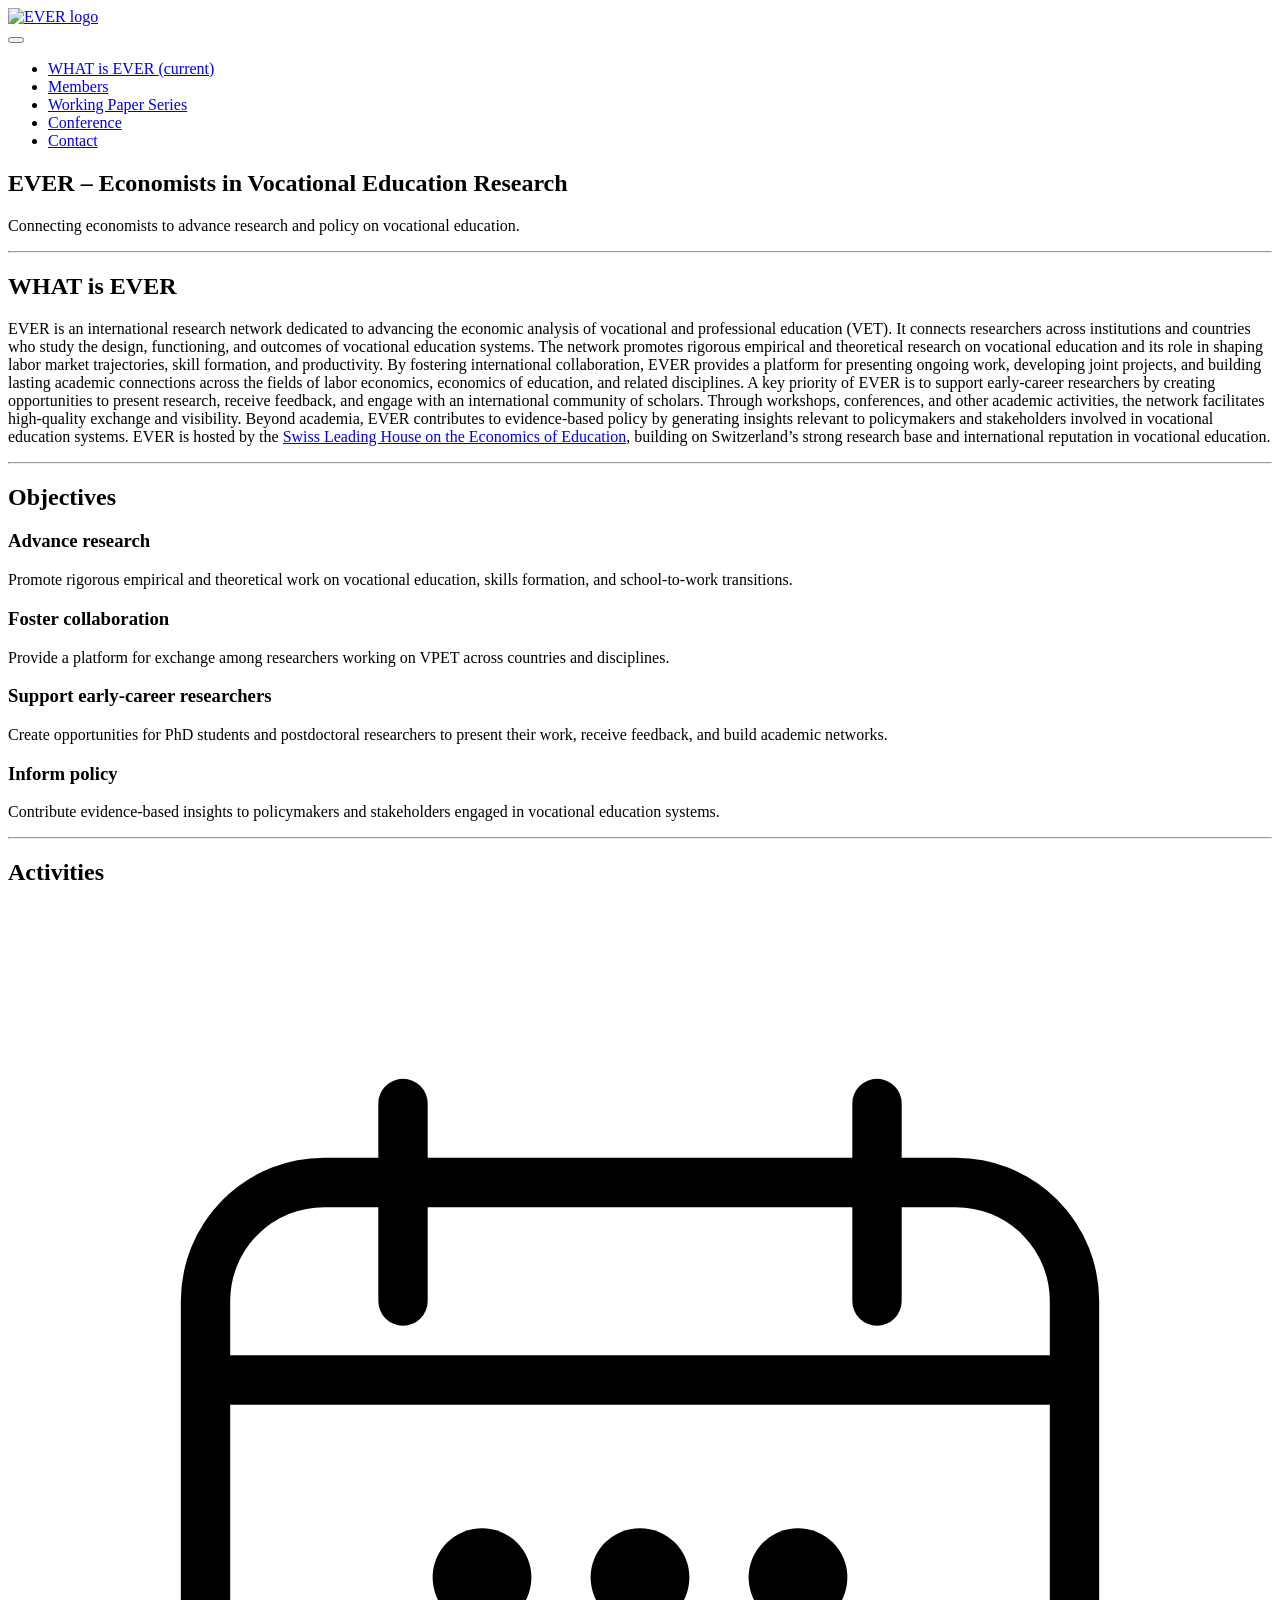
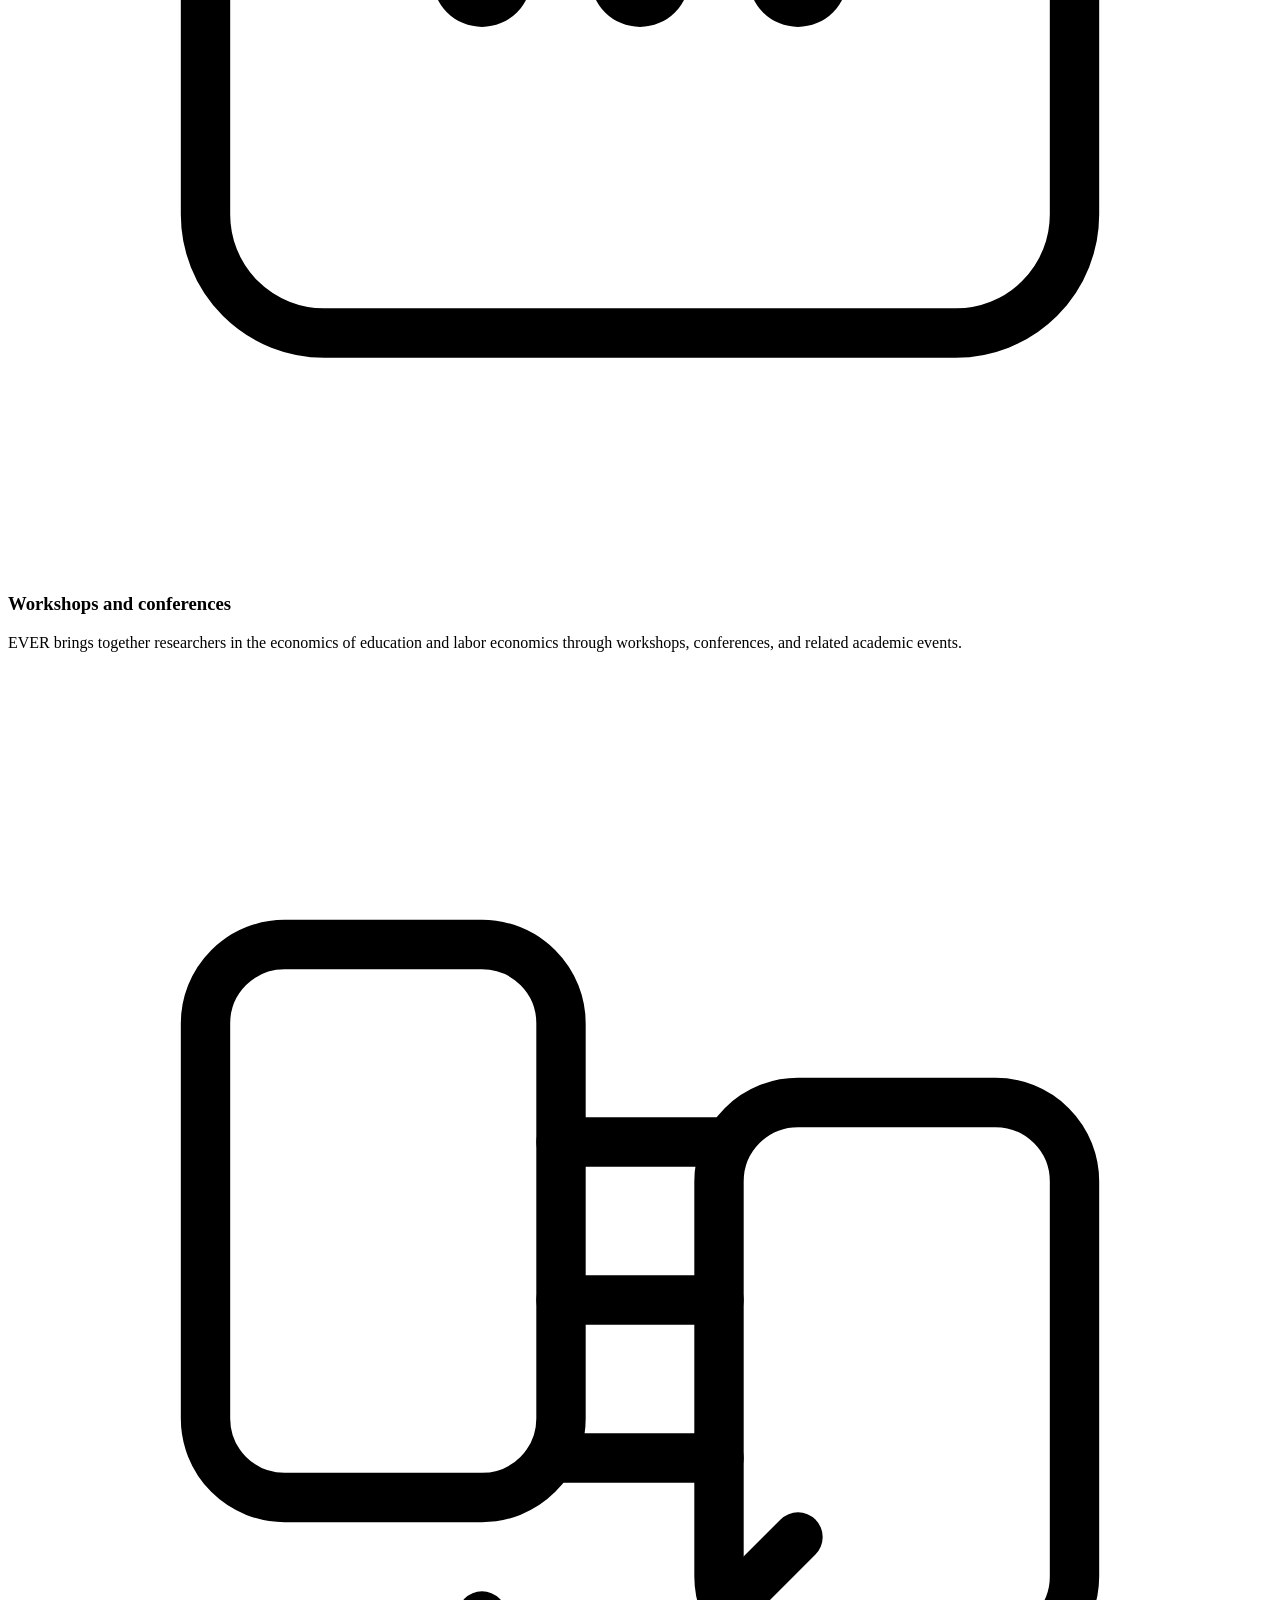
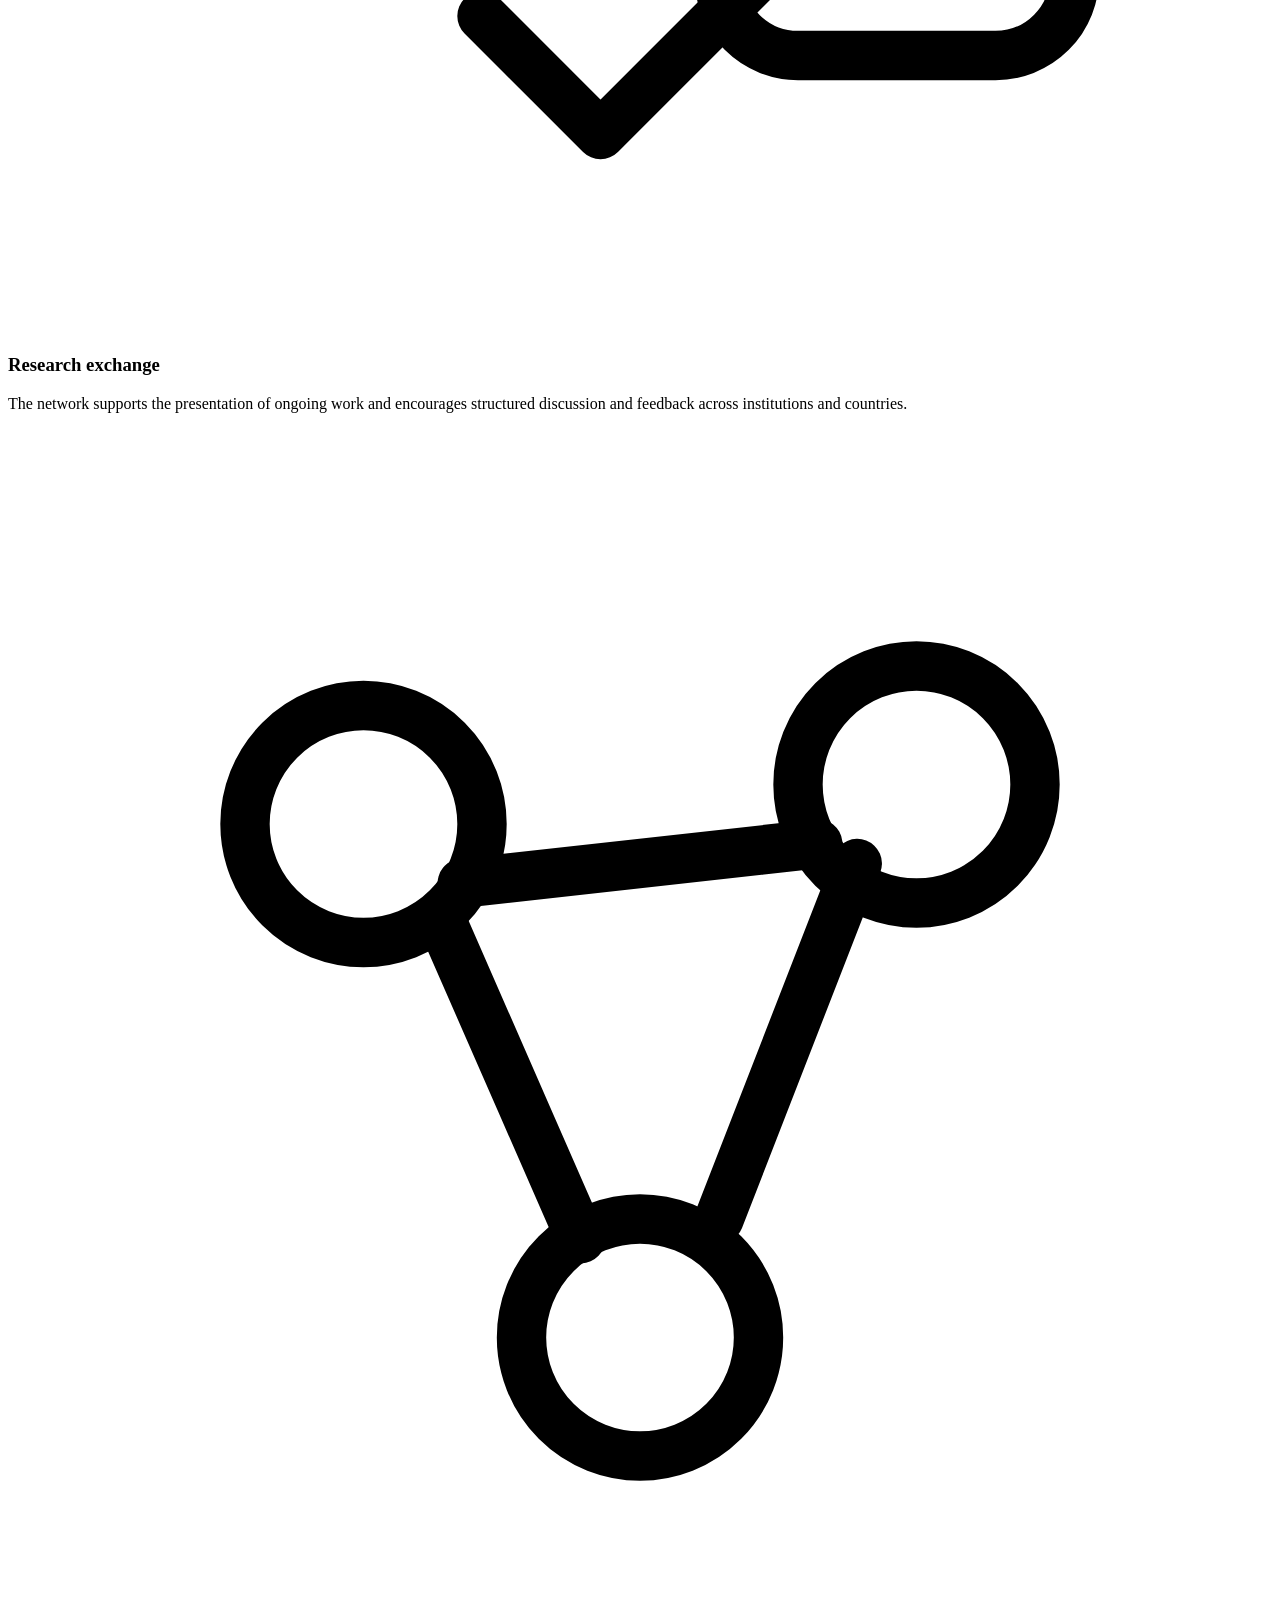
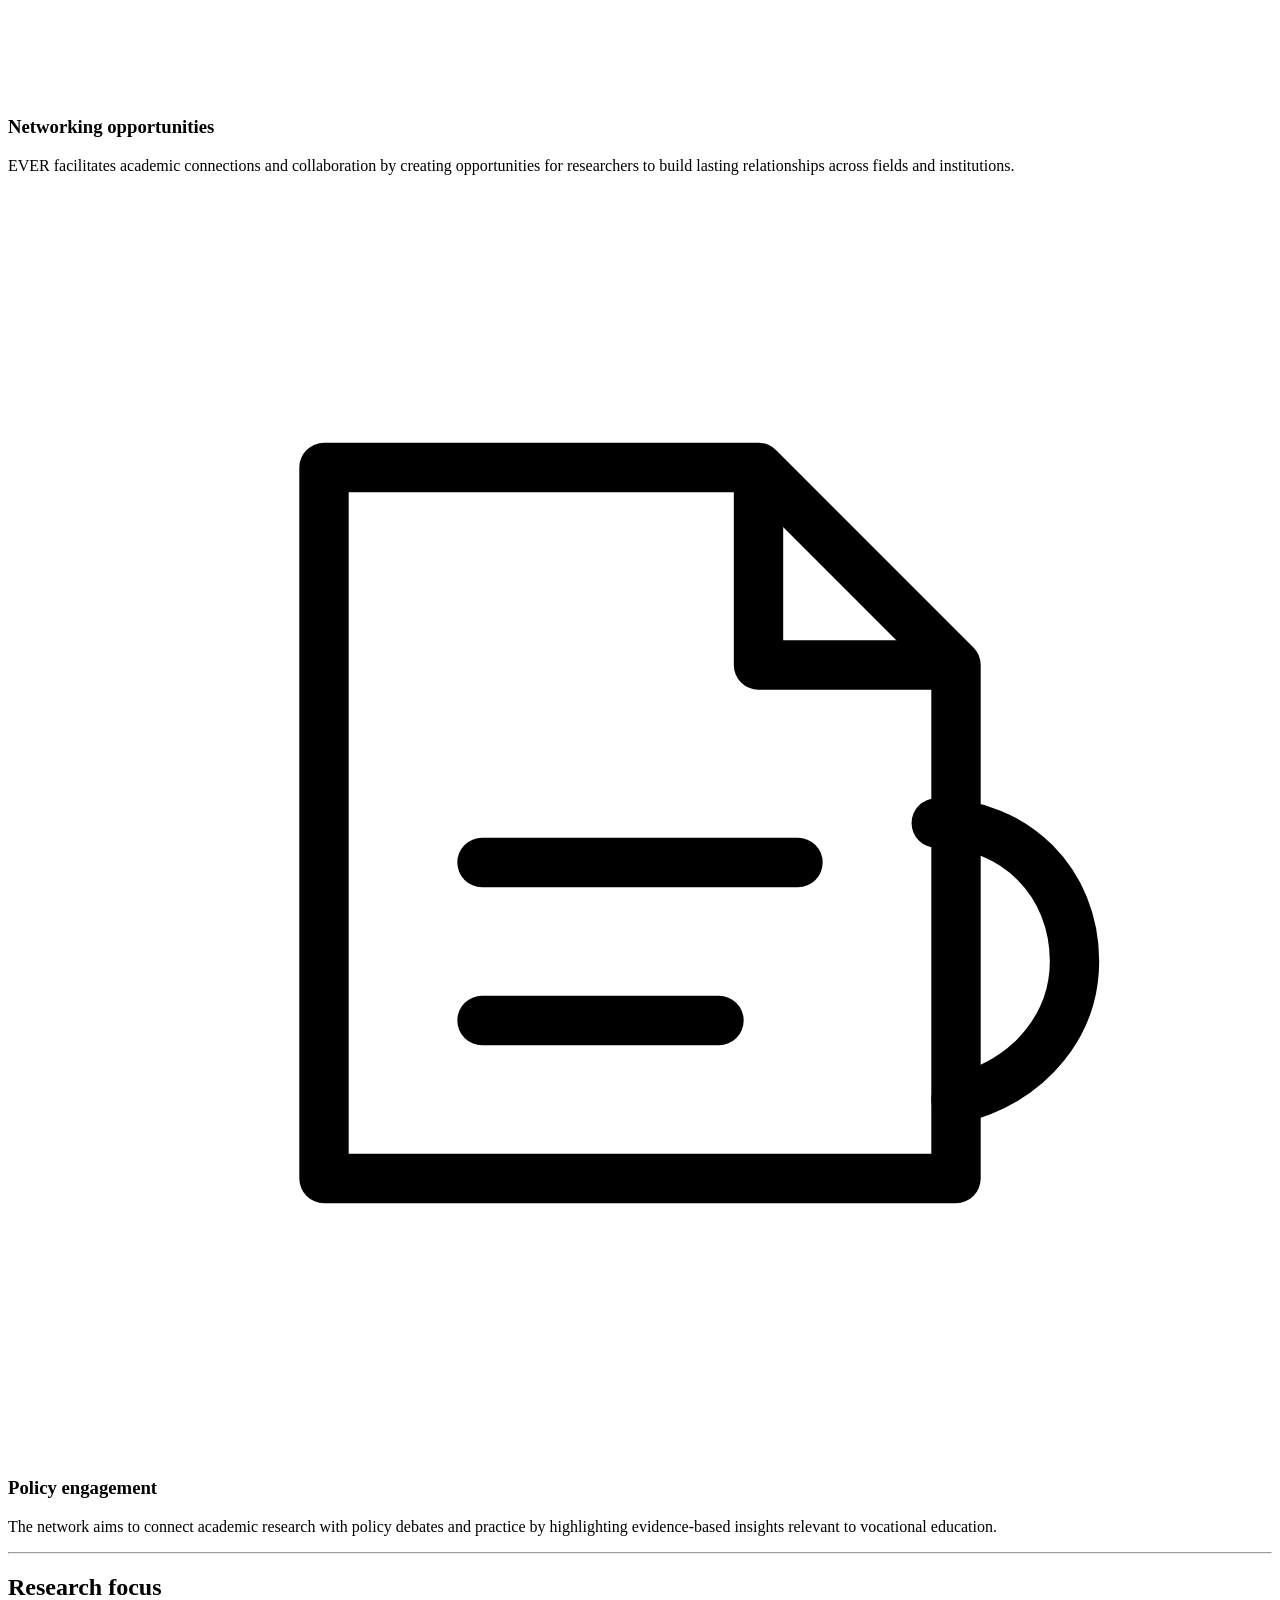
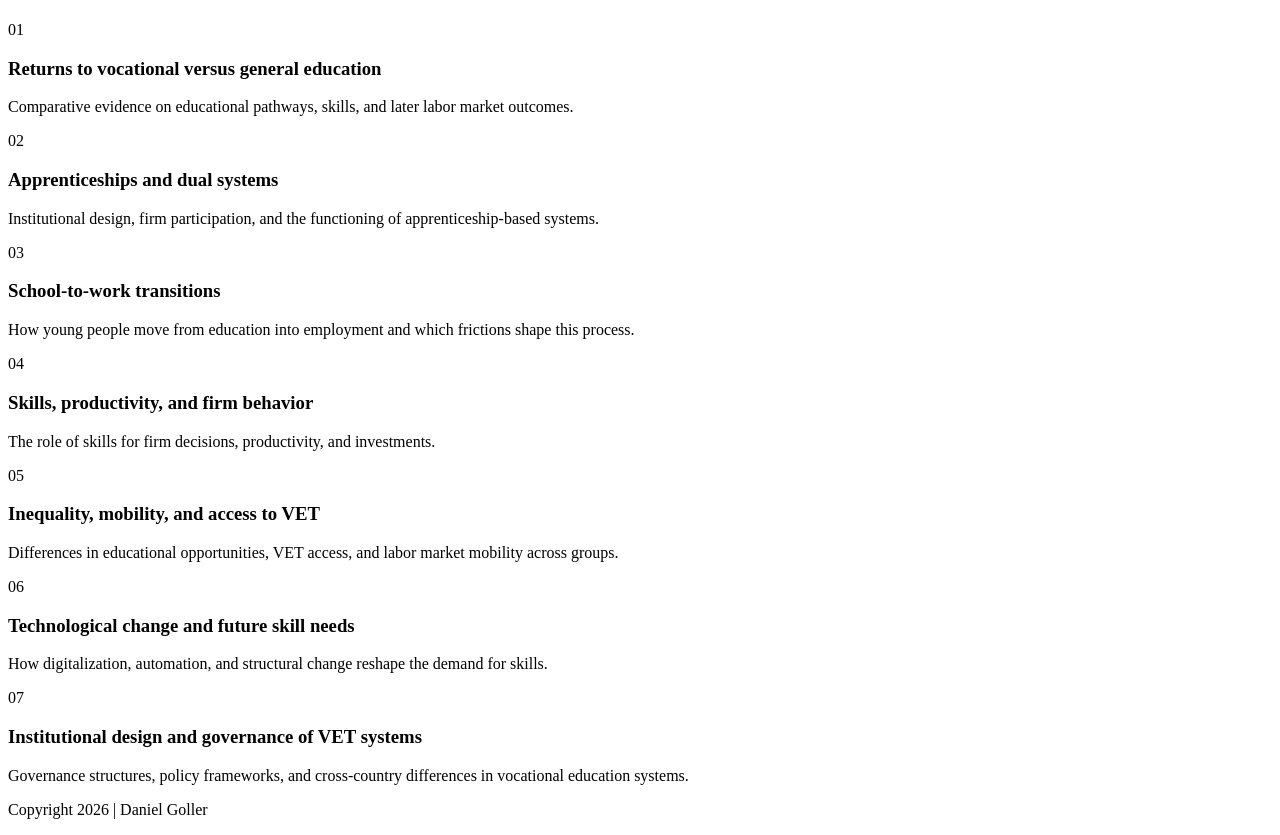
==== index.html @ 140f84fc "Update index.html" ====
<!DOCTYPE html>
<html lang="en">
<head>
  <meta charset="UTF-8">
  <meta name="viewport" content="width=device-width, initial-scale=1.0">
  <meta http-equiv="X-UA-Compatible" content="ie=edge">

  <title>EVER - Economists in Vocational Education Research</title>

  <link href="https://fonts.googleapis.com/css?family=Open+Sans:300,400" rel="stylesheet" />
  <link href="https://fonts.googleapis.com/css2?family=DM+Sans:wght@400&family=Sora:wght@600&display=swap" rel="stylesheet">

  <link href="css/bootstrap.min.css" rel="stylesheet" />
  <link href="fontawesome/css/all.min.css" rel="stylesheet" />
  <link href="css/fonts.css" rel="stylesheet" />
  <!-- Google tag (gtag.js) -->

    <script async src="https://www.googletagmanager.com/gtag/js?id=G-6NKSEMN4CJ"></script>
    
    <script>
    
      window.dataLayer = window.dataLayer || [];
    
      function gtag(){dataLayer.push(arguments);}
    
      gtag('js', new Date());
    
    
    
      gtag('config', 'G-6NKSEMN4CJ');
    
    </script>

</head>

<body>
  <div class="tm-container">
    <div>
      <div class="tm-row pt-4">
        <div class="tm-col-left">
         <div class="tm-site-header">
  <a href="index.html" aria-label="EVER homepage">
    <img src="img/ever_logo.svg" alt="EVER logo" class="tm-logo-img">
  </a>
</div>
        </div>

        <div class="tm-col-right">
          <nav class="navbar navbar-expand-lg" id="tm-main-nav">
            <button class="navbar-toggler toggler-example mr-0 ml-auto" type="button"
              data-toggle="collapse" data-target="#navbar-nav" aria-controls="navbar-nav"
              aria-expanded="false" aria-label="Toggle navigation">
              <span><i class="fas fa-bars"></i></span>
            </button>

            <div class="collapse navbar-collapse tm-nav" id="navbar-nav">
              <ul class="navbar-nav text-uppercase">
                <li class="nav-item active">
                  <a class="nav-link tm-nav-link nav-mixedcase" href="#">
                    WHAT is EVER <span class="sr-only">(current)</span>
                  </a>
                </li>

                <li class="nav-item">
                  <a class="nav-link tm-nav-link" href="member.html">Members</a>
                </li>

                <li class="nav-item">
                  <a class="nav-link tm-nav-link" href="research.html">Working Paper Series</a>
                </li>

                <li class="nav-item">
                  <a class="nav-link tm-nav-link" href="conference.html">Conference</a>
                </li>

                <li class="nav-item">
                  <a class="nav-link tm-nav-link" href="contact.html">Contact</a>
                </li>
              </ul>
            </div>
          </nav>
        </div>
      </div>

      <div class="tm-row">
        <div class="tm-col-left"></div>

        <main class="tm-col-right">
          <section class="tm-content">
            <h2 class="mb-5 tm-content-title">EVER – Economists in Vocational Education Research</h2>

            <p class="mb-5">
              Connecting economists to advance research and policy on vocational education.
            </p>

            <hr class="mb-5">

            <h1 class="mb-5 tm-content-title">WHAT is EVER</h1>

            <p class="mb-5">
              EVER is an international research network dedicated to advancing the economic analysis of vocational and professional education (VET). It connects researchers across institutions and countries who study the design, functioning, and outcomes of vocational education systems. The network promotes rigorous empirical and theoretical research on vocational education and its role in shaping labor market trajectories, skill formation, and productivity. By fostering international collaboration, EVER provides a platform for presenting ongoing work, developing joint projects, and building lasting academic connections across the fields of labor economics, economics of education, and related disciplines. A key priority of EVER is to support early-career researchers by creating opportunities to present research, receive feedback, and engage with an international community of scholars. Through workshops, conferences, and other academic activities, the network facilitates high-quality exchange and visibility. Beyond academia, EVER contributes to evidence-based policy by generating insights relevant to policymakers and stakeholders involved in vocational education systems. EVER is hosted by the <a href="https://www.educationeconomics.uzh.ch/de.html" target="_blank" rel="noopener noreferrer"> Swiss Leading House on the Economics of Education</a>, building on Switzerland’s strong research base and international reputation in vocational education.
            </p>

            <hr class="mb-5">

            <h1 class="mb-5 tm-content-title">Objectives</h1>

            <div class="objectives-grid mb-5">
              <div class="objective-card" tabindex="0">
                <div class="objective-card-inner">
                  <div class="objective-card-front">
                    <h3>Advance research</h3>
                  </div>
                  <div class="objective-card-back">
                    <p>Promote rigorous empirical and theoretical work on vocational education, skills formation, and school-to-work transitions.</p>
                  </div>
                </div>
              </div>

              <div class="objective-card" tabindex="0">
                <div class="objective-card-inner">
                  <div class="objective-card-front">
                    <h3>Foster collaboration</h3>
                  </div>
                  <div class="objective-card-back">
                    <p>Provide a platform for exchange among researchers working on VPET across countries and disciplines.</p>
                  </div>
                </div>
              </div>

              <div class="objective-card" tabindex="0">
                <div class="objective-card-inner">
                  <div class="objective-card-front">
                    <h3>Support early-career researchers</h3>
                  </div>
                  <div class="objective-card-back">
                    <p>Create opportunities for PhD students and postdoctoral researchers to present their work, receive feedback, and build academic networks.</p>
                  </div>
                </div>
              </div>

              <div class="objective-card" tabindex="0">
                <div class="objective-card-inner">
                  <div class="objective-card-front">
                    <h3>Inform policy</h3>
                  </div>
                  <div class="objective-card-back">
                    <p>Contribute evidence-based insights to policymakers and stakeholders engaged in vocational education systems.</p>
                  </div>
                </div>
              </div>
            </div>

            <hr class="mb-5">

            <h1 class="mb-5 tm-content-title">Activities</h1>

            <div class="activities-list mb-5">
              <div class="activity-item">
                <div class="activity-icon" aria-hidden="true">
                  <svg viewBox="0 0 64 64" class="activity-svg" xmlns="http://www.w3.org/2000/svg">
                    <rect x="10" y="14" width="44" height="38" rx="6" fill="none" stroke="currentColor" stroke-width="2.5"/>
                    <line x1="10" y1="24" x2="54" y2="24" stroke="currentColor" stroke-width="2.5"/>
                    <line x1="20" y1="10" x2="20" y2="20" stroke="currentColor" stroke-width="2.5" stroke-linecap="round"/>
                    <line x1="44" y1="10" x2="44" y2="20" stroke="currentColor" stroke-width="2.5" stroke-linecap="round"/>
                    <circle cx="24" cy="34" r="2.5" fill="currentColor"/>
                    <circle cx="32" cy="34" r="2.5" fill="currentColor"/>
                    <circle cx="40" cy="34" r="2.5" fill="currentColor"/>
                  </svg>
                </div>

                <div class="activity-text">
                  <h3 class="activity-title">Workshops and conferences</h3>
                  <p class="activity-description">
                    EVER brings together researchers in the economics of education and labor economics through workshops, conferences, and related academic events.
                  </p>
                </div>
              </div>

              <div class="activity-item">
                <div class="activity-icon" aria-hidden="true">
                  <svg viewBox="0 0 64 64" class="activity-svg" xmlns="http://www.w3.org/2000/svg">
                    <rect x="10" y="14" width="18" height="28" rx="4" fill="none" stroke="currentColor" stroke-width="2.5"/>
                    <rect x="36" y="22" width="18" height="28" rx="4" fill="none" stroke="currentColor" stroke-width="2.5"/>
                    <path d="M28 24h8M28 32h8M28 40h8" stroke="currentColor" stroke-width="2.5" stroke-linecap="round"/>
                    <path d="M24 48l6 6 10-10" fill="none" stroke="currentColor" stroke-width="2.5" stroke-linecap="round" stroke-linejoin="round"/>
                  </svg>
                </div>

                <div class="activity-text">
                  <h3 class="activity-title">Research exchange</h3>
                  <p class="activity-description">
                    The network supports the presentation of ongoing work and encourages structured discussion and feedback across institutions and countries.
                  </p>
                </div>
              </div>

              <div class="activity-item">
                <div class="activity-icon" aria-hidden="true">
                  <svg viewBox="0 0 64 64" class="activity-svg" xmlns="http://www.w3.org/2000/svg">
                    <circle cx="18" cy="20" r="6" fill="none" stroke="currentColor" stroke-width="2.5"/>
                    <circle cx="46" cy="18" r="6" fill="none" stroke="currentColor" stroke-width="2.5"/>
                    <circle cx="32" cy="46" r="6" fill="none" stroke="currentColor" stroke-width="2.5"/>
                    <path d="M23 23l18-2M22 25l7 16M43 22l-7 18" fill="none" stroke="currentColor" stroke-width="2.5" stroke-linecap="round"/>
                  </svg>
                </div>

                <div class="activity-text">
                  <h3 class="activity-title">Networking opportunities</h3>
                  <p class="activity-description">
                    EVER facilitates academic connections and collaboration by creating opportunities for researchers to build lasting relationships across fields and institutions.
                  </p>
                </div>
              </div>

              <div class="activity-item">
                <div class="activity-icon" aria-hidden="true">
                  <svg viewBox="0 0 64 64" class="activity-svg" xmlns="http://www.w3.org/2000/svg">
                    <path d="M16 14h22l10 10v26H16z" fill="none" stroke="currentColor" stroke-width="2.5" stroke-linejoin="round"/>
                    <path d="M38 14v10h10" fill="none" stroke="currentColor" stroke-width="2.5" stroke-linejoin="round"/>
                    <line x1="24" y1="34" x2="40" y2="34" stroke="currentColor" stroke-width="2.5" stroke-linecap="round"/>
                    <line x1="24" y1="42" x2="36" y2="42" stroke="currentColor" stroke-width="2.5" stroke-linecap="round"/>
                    <path d="M48 46c4-1 6-4 6-7 0-4-3-7-7-7" fill="none" stroke="currentColor" stroke-width="2.5" stroke-linecap="round"/>
                  </svg>
                </div>

                <div class="activity-text">
                  <h3 class="activity-title">Policy engagement</h3>
                  <p class="activity-description">
                    The network aims to connect academic research with policy debates and practice by highlighting evidence-based insights relevant to vocational education.
                  </p>
                </div>
              </div>
            </div>

            <hr class="mb-5">

            <h1 class="mb-5 tm-content-title">Research focus</h1>

            <div class="research-focus-grid mb-5">
              <div class="research-focus-card">
                <div class="research-focus-number">01</div>
                <h3 class="research-focus-title">Returns to vocational versus general education</h3>
                <p class="research-focus-text">Comparative evidence on educational pathways, skills, and later labor market outcomes.</p>
              </div>

              <div class="research-focus-card">
                <div class="research-focus-number">02</div>
                <h3 class="research-focus-title">Apprenticeships and dual systems</h3>
                <p class="research-focus-text">Institutional design, firm participation, and the functioning of apprenticeship-based systems.</p>
              </div>

              <div class="research-focus-card">
                <div class="research-focus-number">03</div>
                <h3 class="research-focus-title">School-to-work transitions</h3>
                <p class="research-focus-text">How young people move from education into employment and which frictions shape this process.</p>
              </div>

              <div class="research-focus-card">
                <div class="research-focus-number">04</div>
                <h3 class="research-focus-title">Skills, productivity, and firm behavior</h3>
                <p class="research-focus-text">The role of skills for firm decisions, productivity, and investments.</p>
              </div>

              <div class="research-focus-card">
                <div class="research-focus-number">05</div>
                <h3 class="research-focus-title">Inequality, mobility, and access to VET</h3>
                <p class="research-focus-text">Differences in educational opportunities, VET access, and labor market mobility across groups.</p>
              </div>

              <div class="research-focus-card">
                <div class="research-focus-number">06</div>
                <h3 class="research-focus-title">Technological change and future skill needs</h3>
                <p class="research-focus-text">How digitalization, automation, and structural change reshape the demand for skills.</p>
              </div>

              <div class="research-focus-card">
                <div class="research-focus-number">07</div>
                <h3 class="research-focus-title">Institutional design and governance of VET systems</h3>
                <p class="research-focus-text">Governance structures, policy frameworks, and cross-country differences in vocational education systems.</p>
              </div>
            </div>
          </section>
        </main>
      </div>
    </div>

    <div class="tm-row">
      <div class="tm-col-left text-center"></div>

      <div class="tm-col-right tm-col-footer">
        <footer class="tm-site-footer text-right">
          <p class="mb-0">Copyright 2026 | Daniel Goller</p>
        </footer>
      </div>
    </div>

    <!-- Diagonal background design -->
    <div class="tm-bg">
      <div class="tm-bg-left"></div>
      <div class="tm-bg-right"></div>
    </div>
  </div>

  <script src="js/jquery-3.4.1.min.js"></script>
  <script src="js/bootstrap.min.js"></script>
  <script src="js/jquery.backstretch.min.js"></script>
  <script src="js/bgscript.js"></script>
</body>
</html>
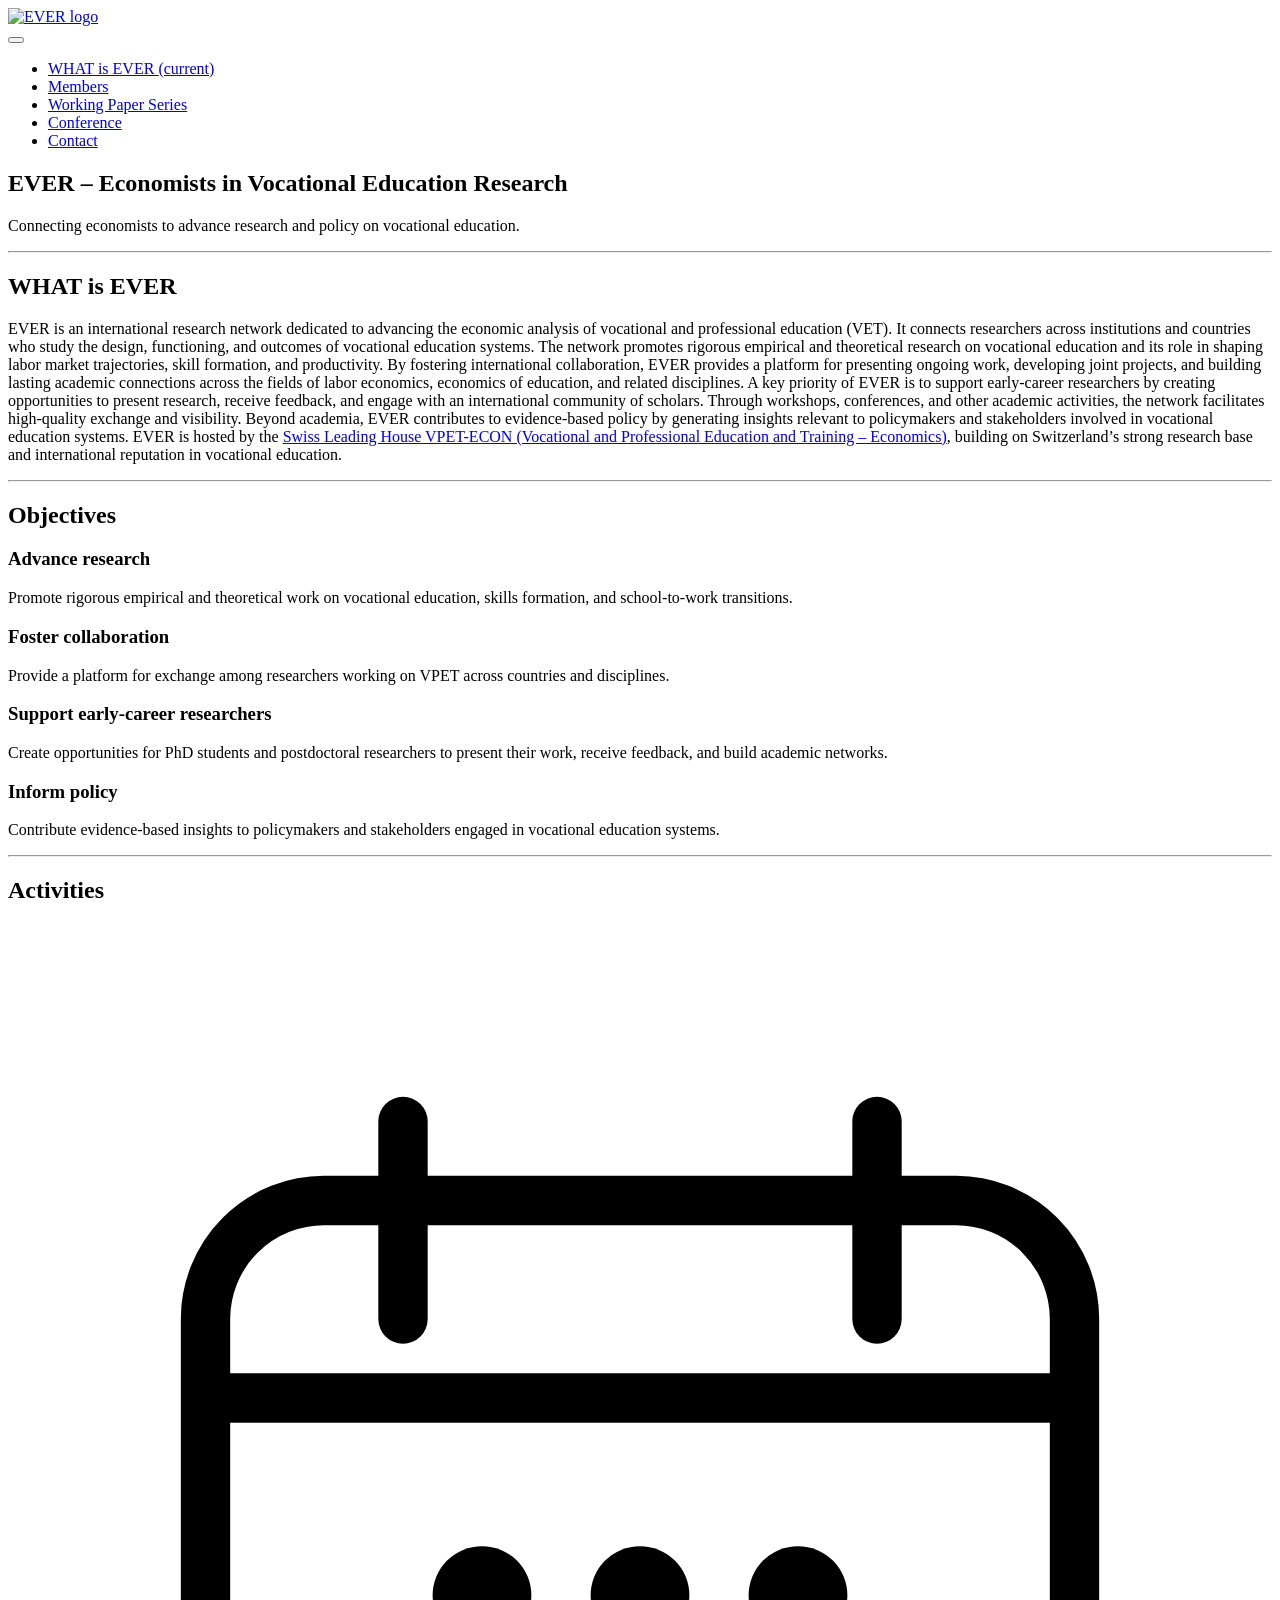
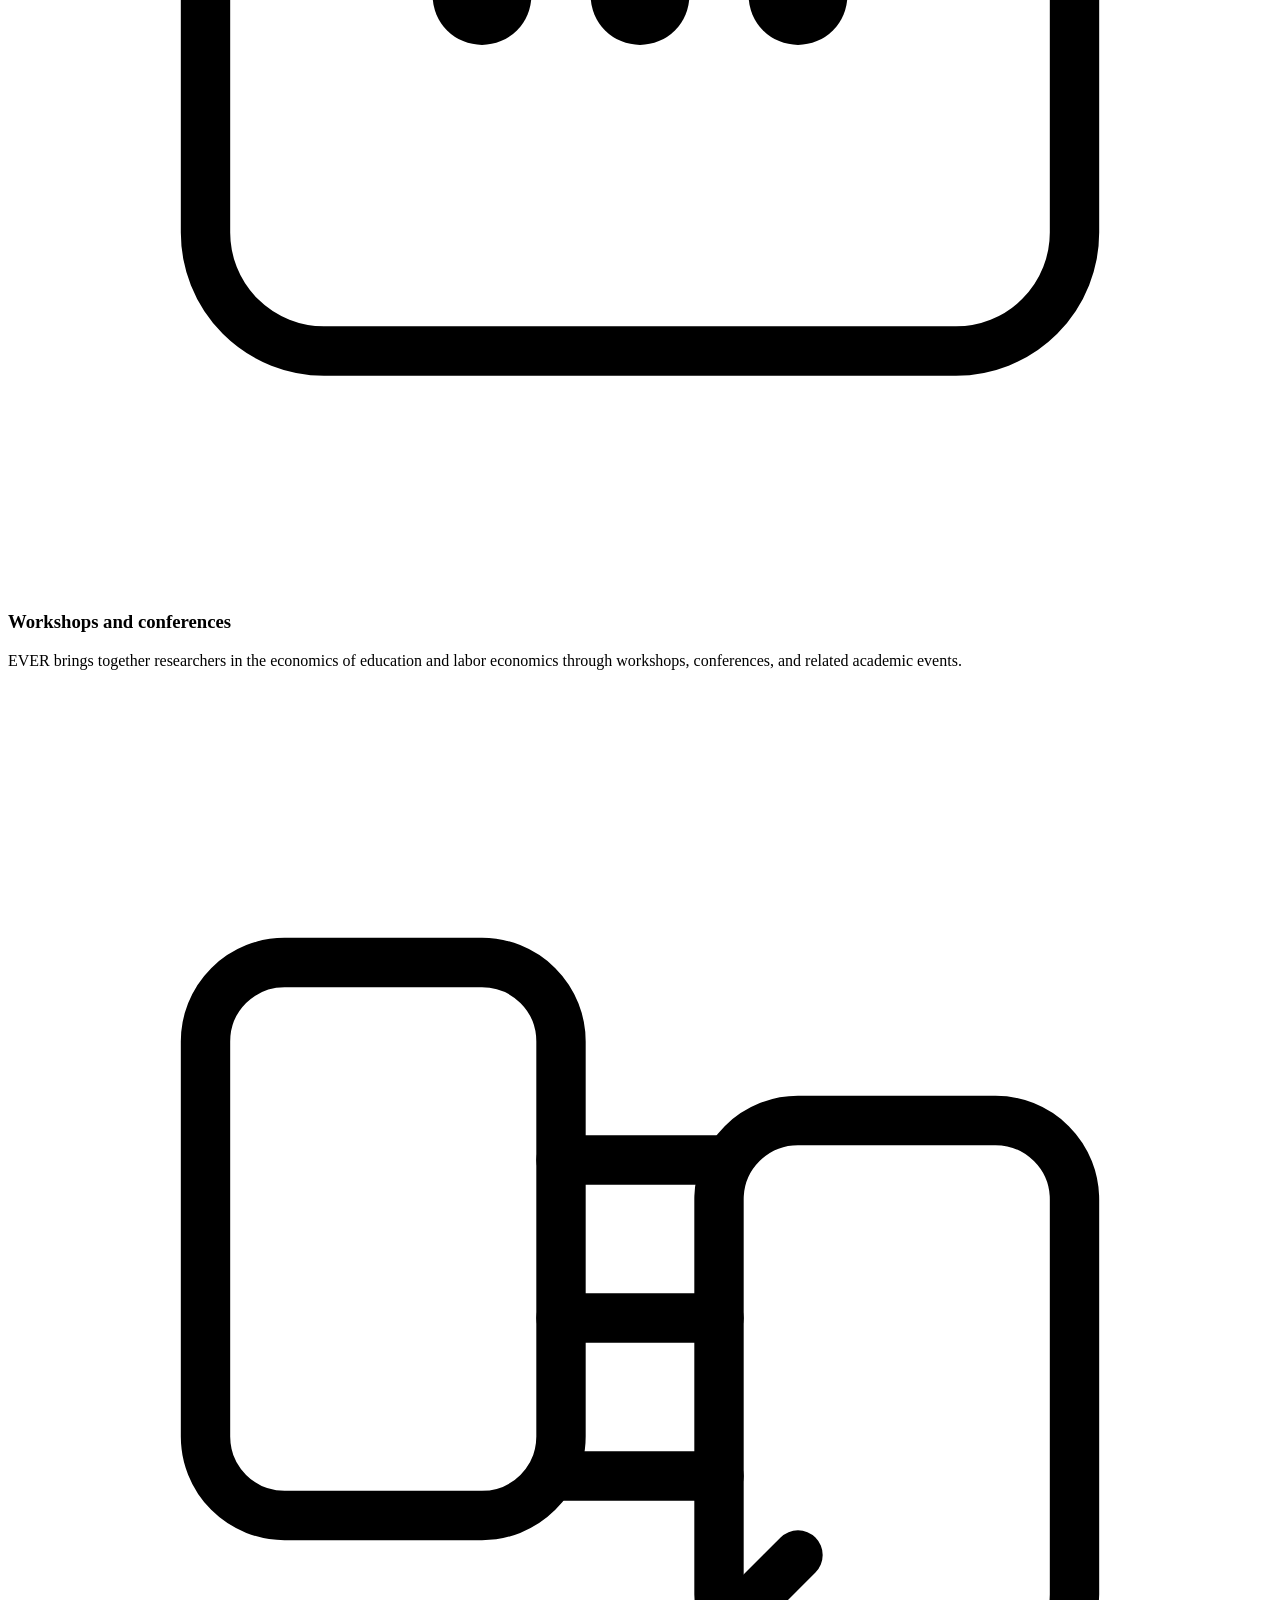
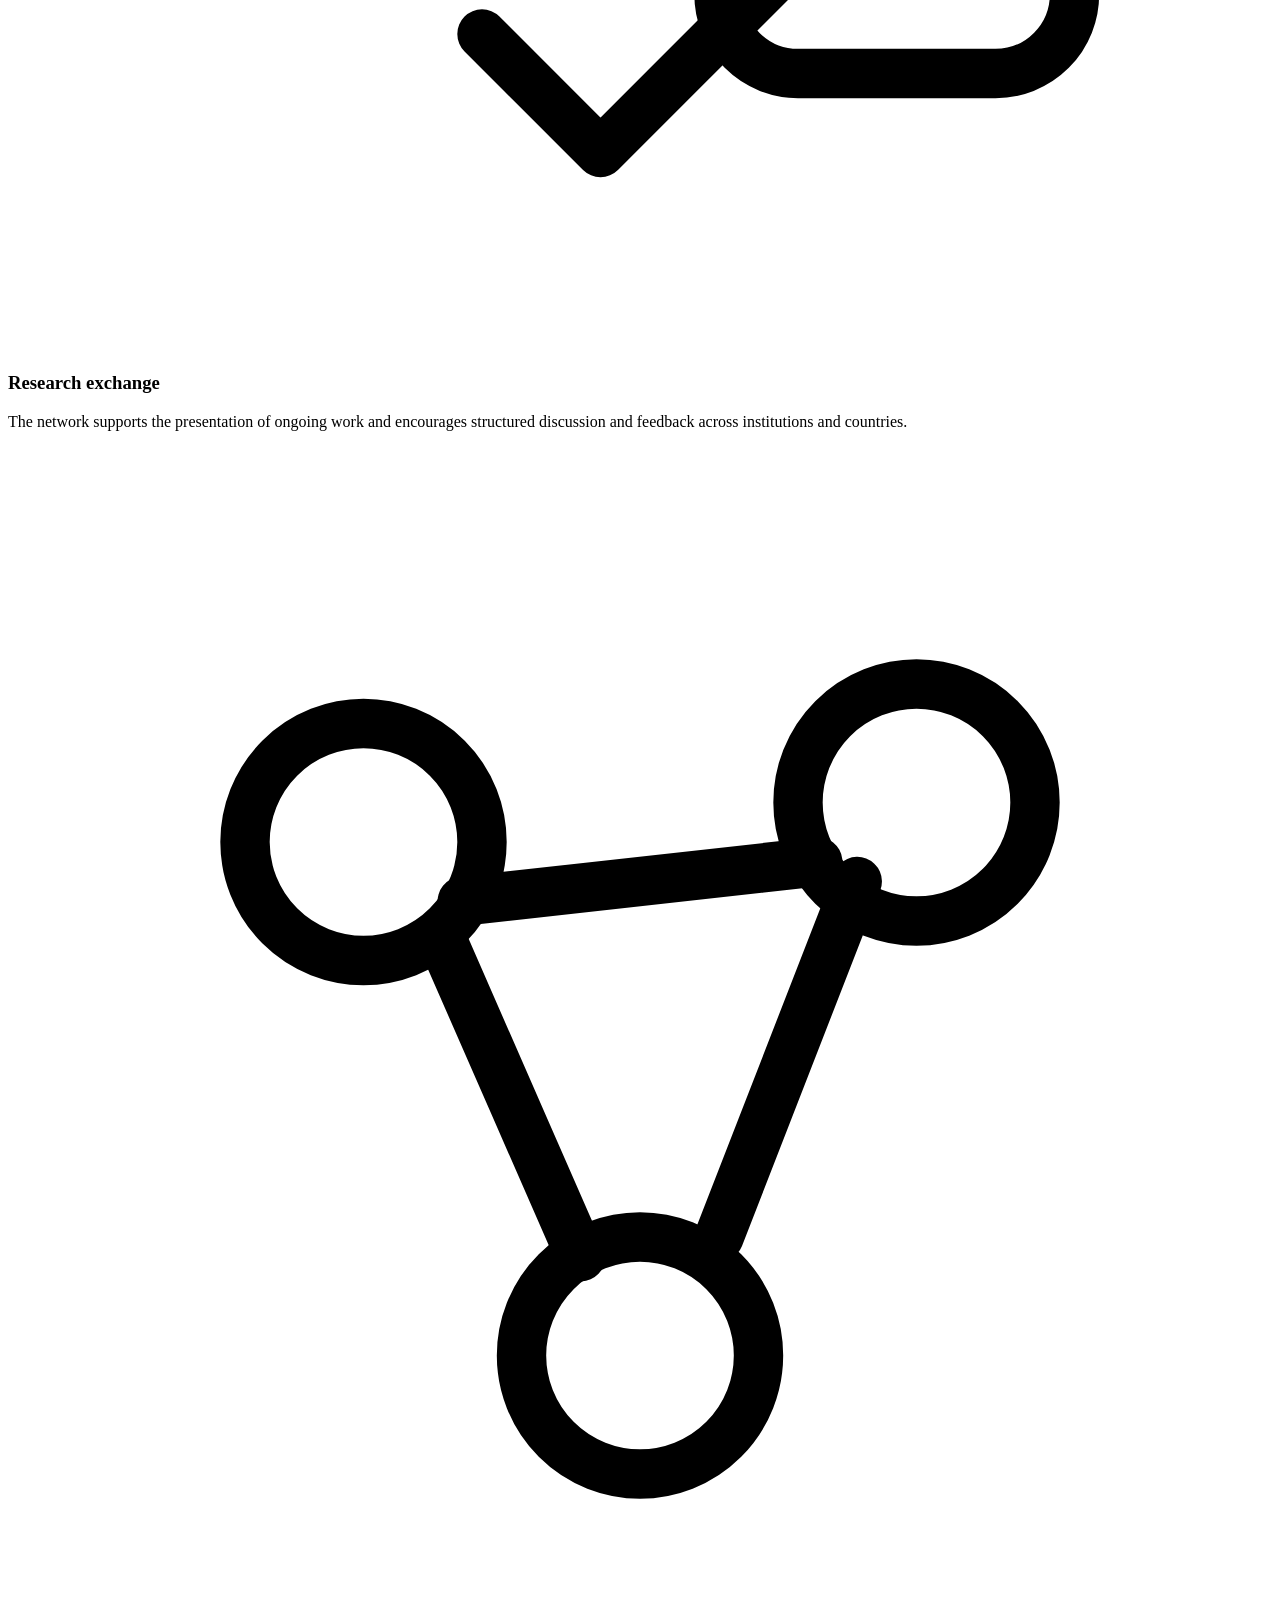
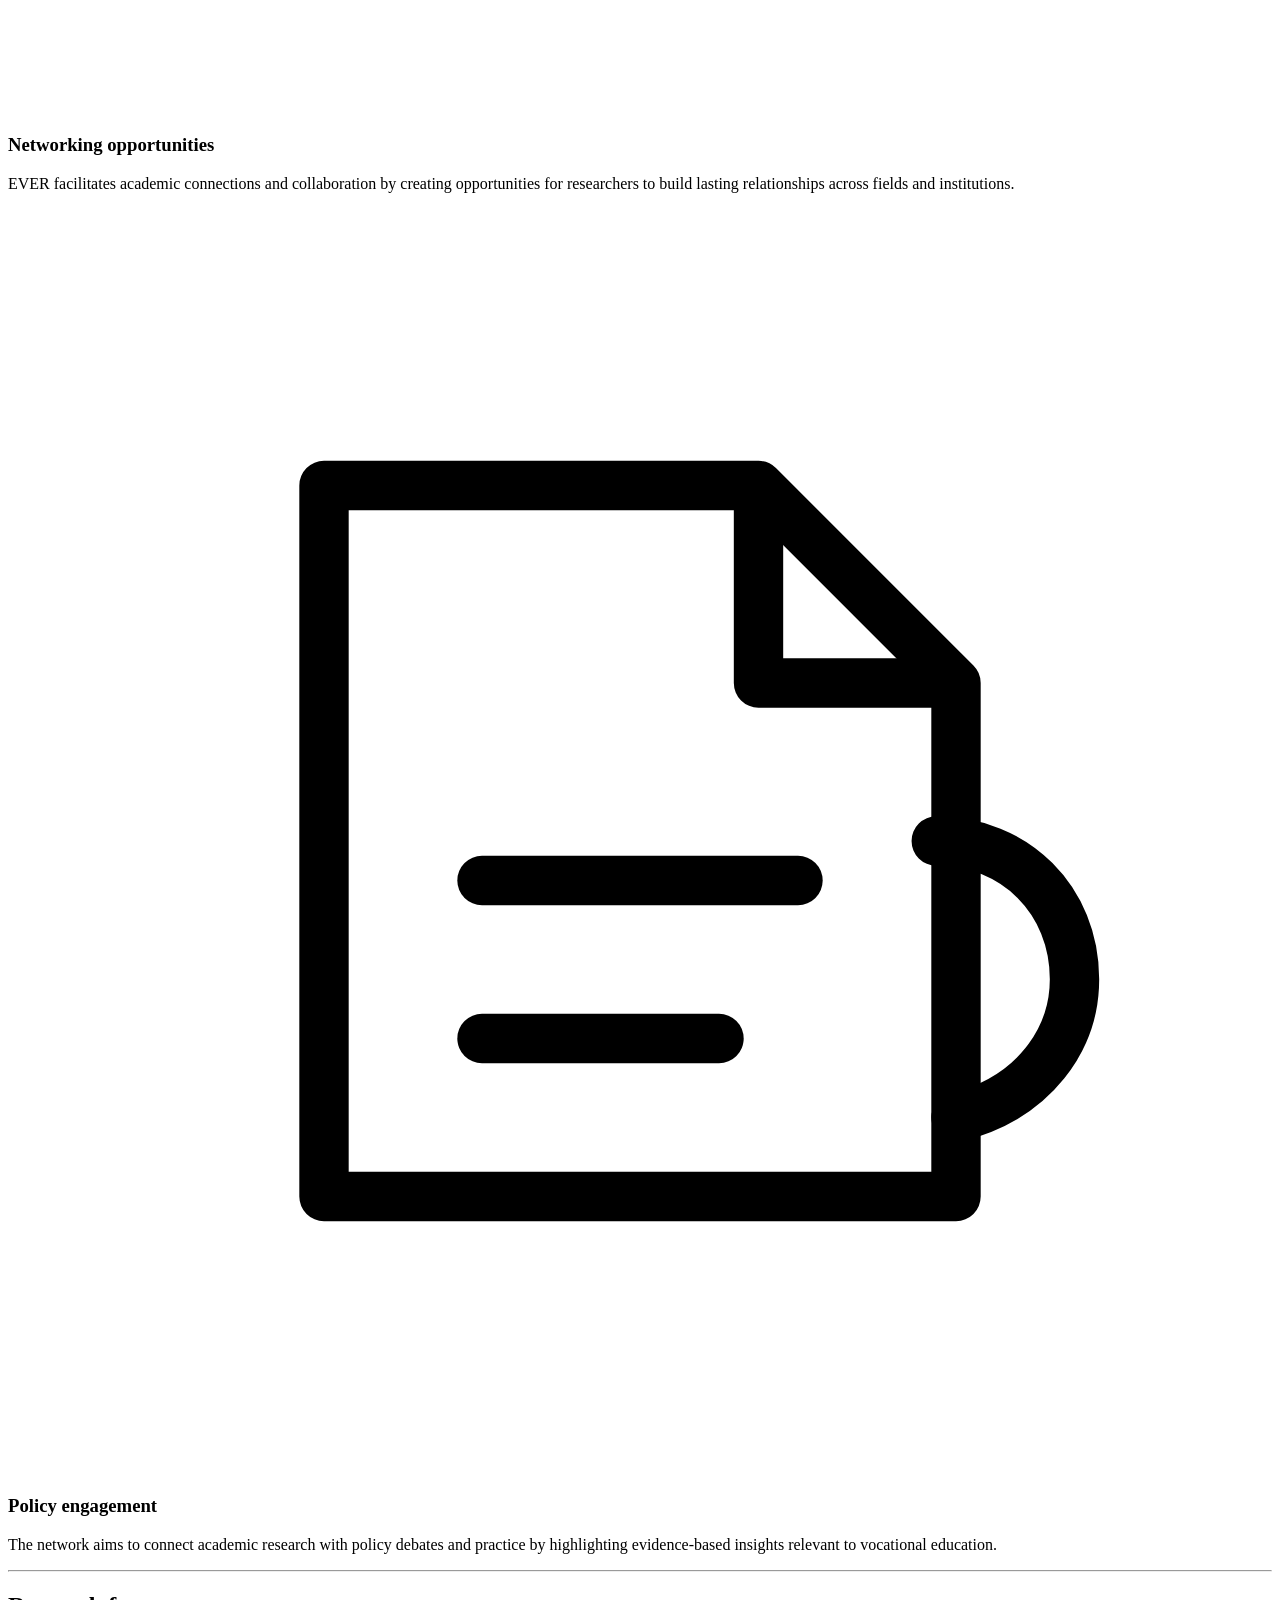
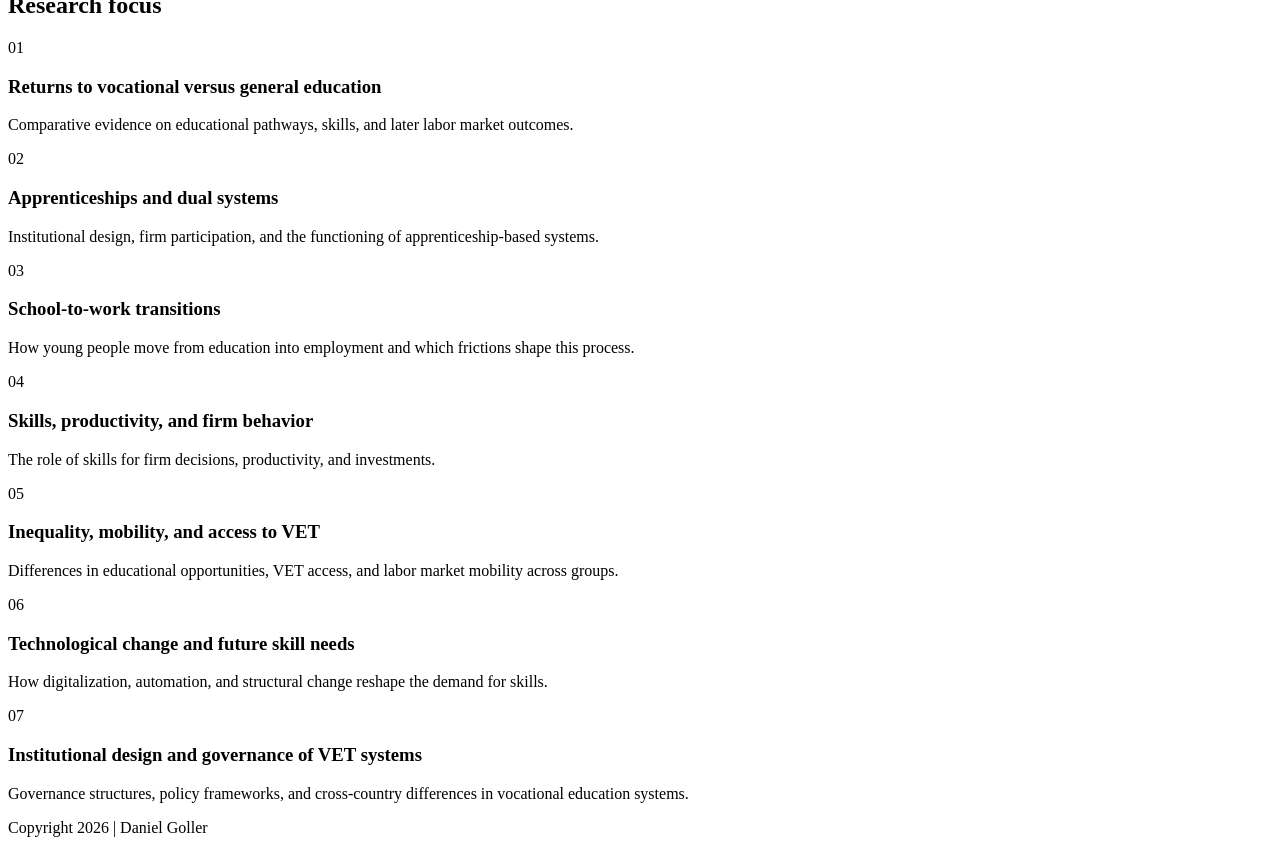
==== commit 192b457f: "Update index.html" ====
--- a/index.html
+++ b/index.html
@@ -98,7 +98,7 @@
             <h1 class="mb-5 tm-content-title">WHAT is EVER</h1>
 
             <p class="mb-5">
-              EVER is an international research network dedicated to advancing the economic analysis of vocational and professional education (VET). It connects researchers across institutions and countries who study the design, functioning, and outcomes of vocational education systems. The network promotes rigorous empirical and theoretical research on vocational education and its role in shaping labor market trajectories, skill formation, and productivity. By fostering international collaboration, EVER provides a platform for presenting ongoing work, developing joint projects, and building lasting academic connections across the fields of labor economics, economics of education, and related disciplines. A key priority of EVER is to support early-career researchers by creating opportunities to present research, receive feedback, and engage with an international community of scholars. Through workshops, conferences, and other academic activities, the network facilitates high-quality exchange and visibility. Beyond academia, EVER contributes to evidence-based policy by generating insights relevant to policymakers and stakeholders involved in vocational education systems. EVER is hosted by the <a href="https://www.educationeconomics.uzh.ch/de.html" target="_blank" rel="noopener noreferrer"> Swiss Leading House on the Economics of Education</a>, building on Switzerland’s strong research base and international reputation in vocational education.
+              EVER is an international research network dedicated to advancing the economic analysis of vocational and professional education (VET). It connects researchers across institutions and countries who study the design, functioning, and outcomes of vocational education systems. The network promotes rigorous empirical and theoretical research on vocational education and its role in shaping labor market trajectories, skill formation, and productivity. By fostering international collaboration, EVER provides a platform for presenting ongoing work, developing joint projects, and building lasting academic connections across the fields of labor economics, economics of education, and related disciplines. A key priority of EVER is to support early-career researchers by creating opportunities to present research, receive feedback, and engage with an international community of scholars. Through workshops, conferences, and other academic activities, the network facilitates high-quality exchange and visibility. Beyond academia, EVER contributes to evidence-based policy by generating insights relevant to policymakers and stakeholders involved in vocational education systems. EVER is hosted by the <a href="https://www.educationeconomics.uzh.ch/de.html" target="_blank" rel="noopener noreferrer"> Swiss Leading House VPET-ECON (Vocational and Professional Education and Training – Economics)</a>, building on Switzerland’s strong research base and international reputation in vocational education.
             </p>
 
             <hr class="mb-5">
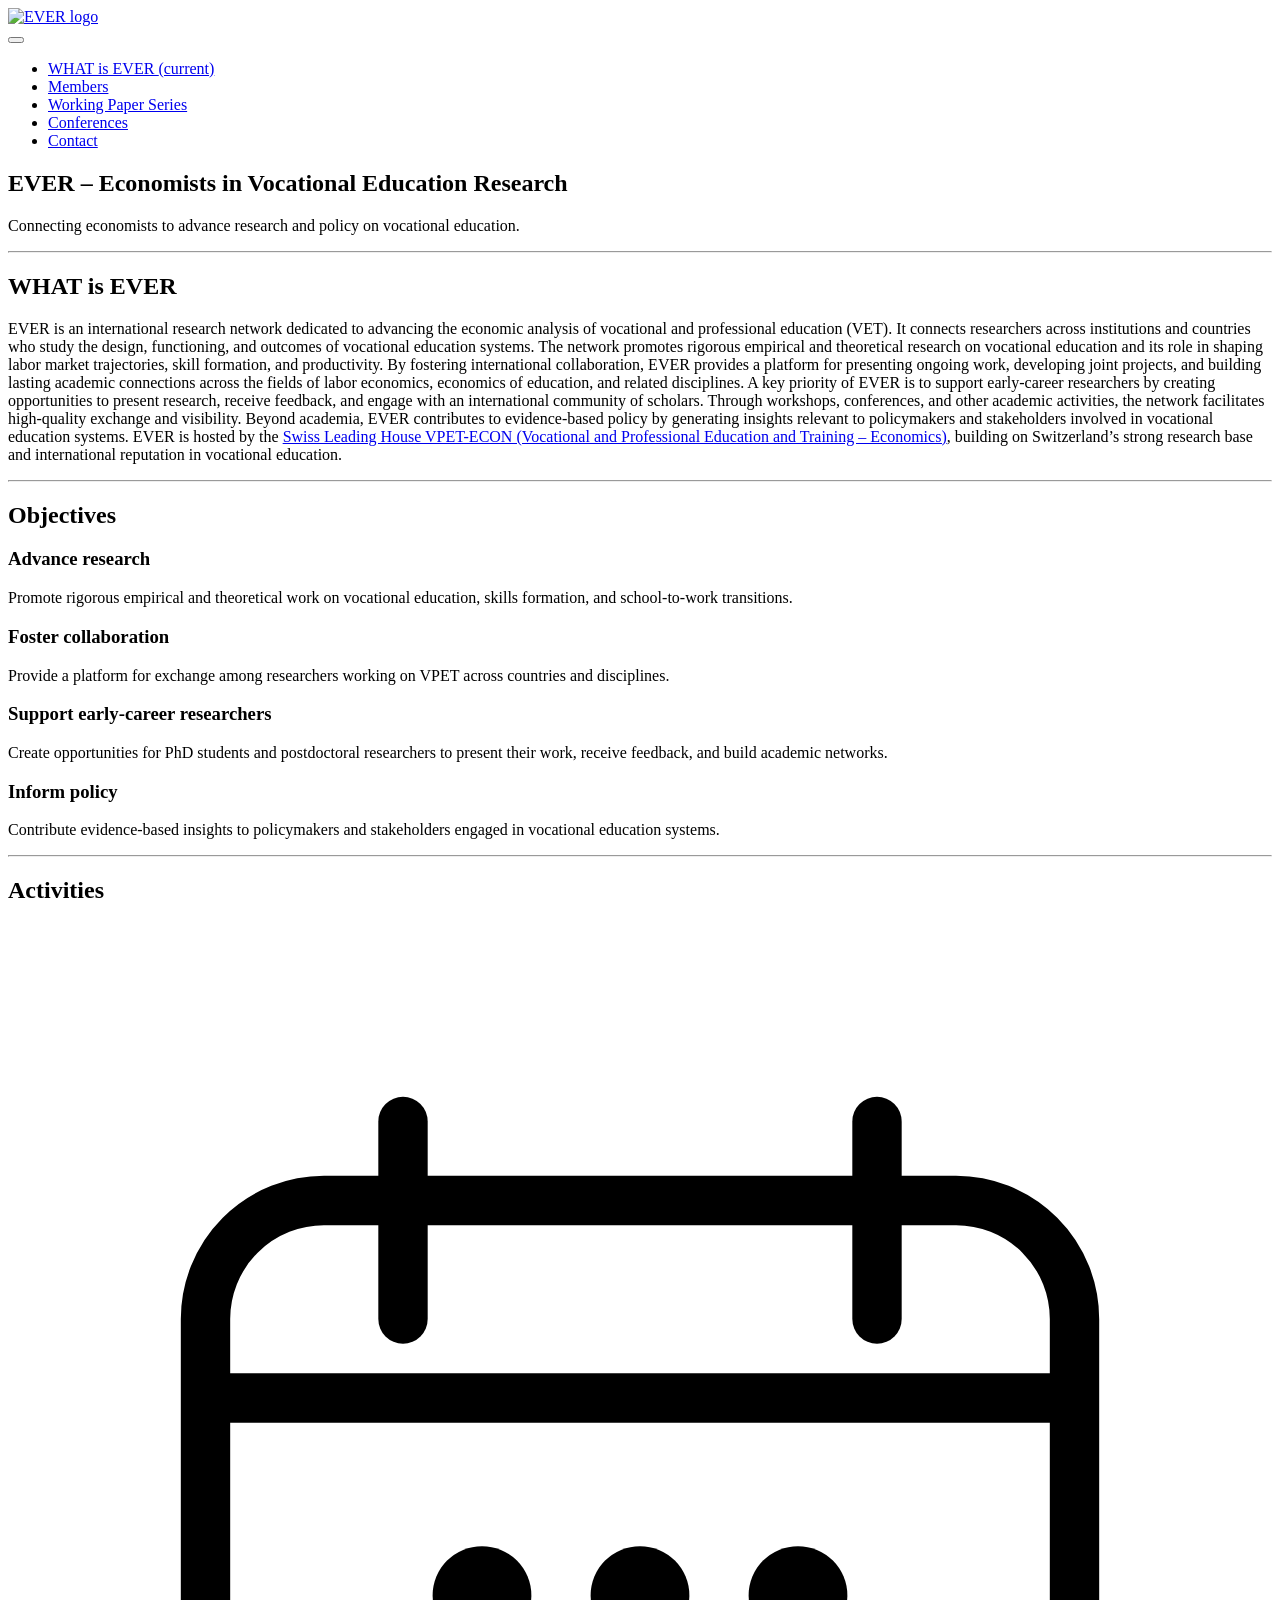
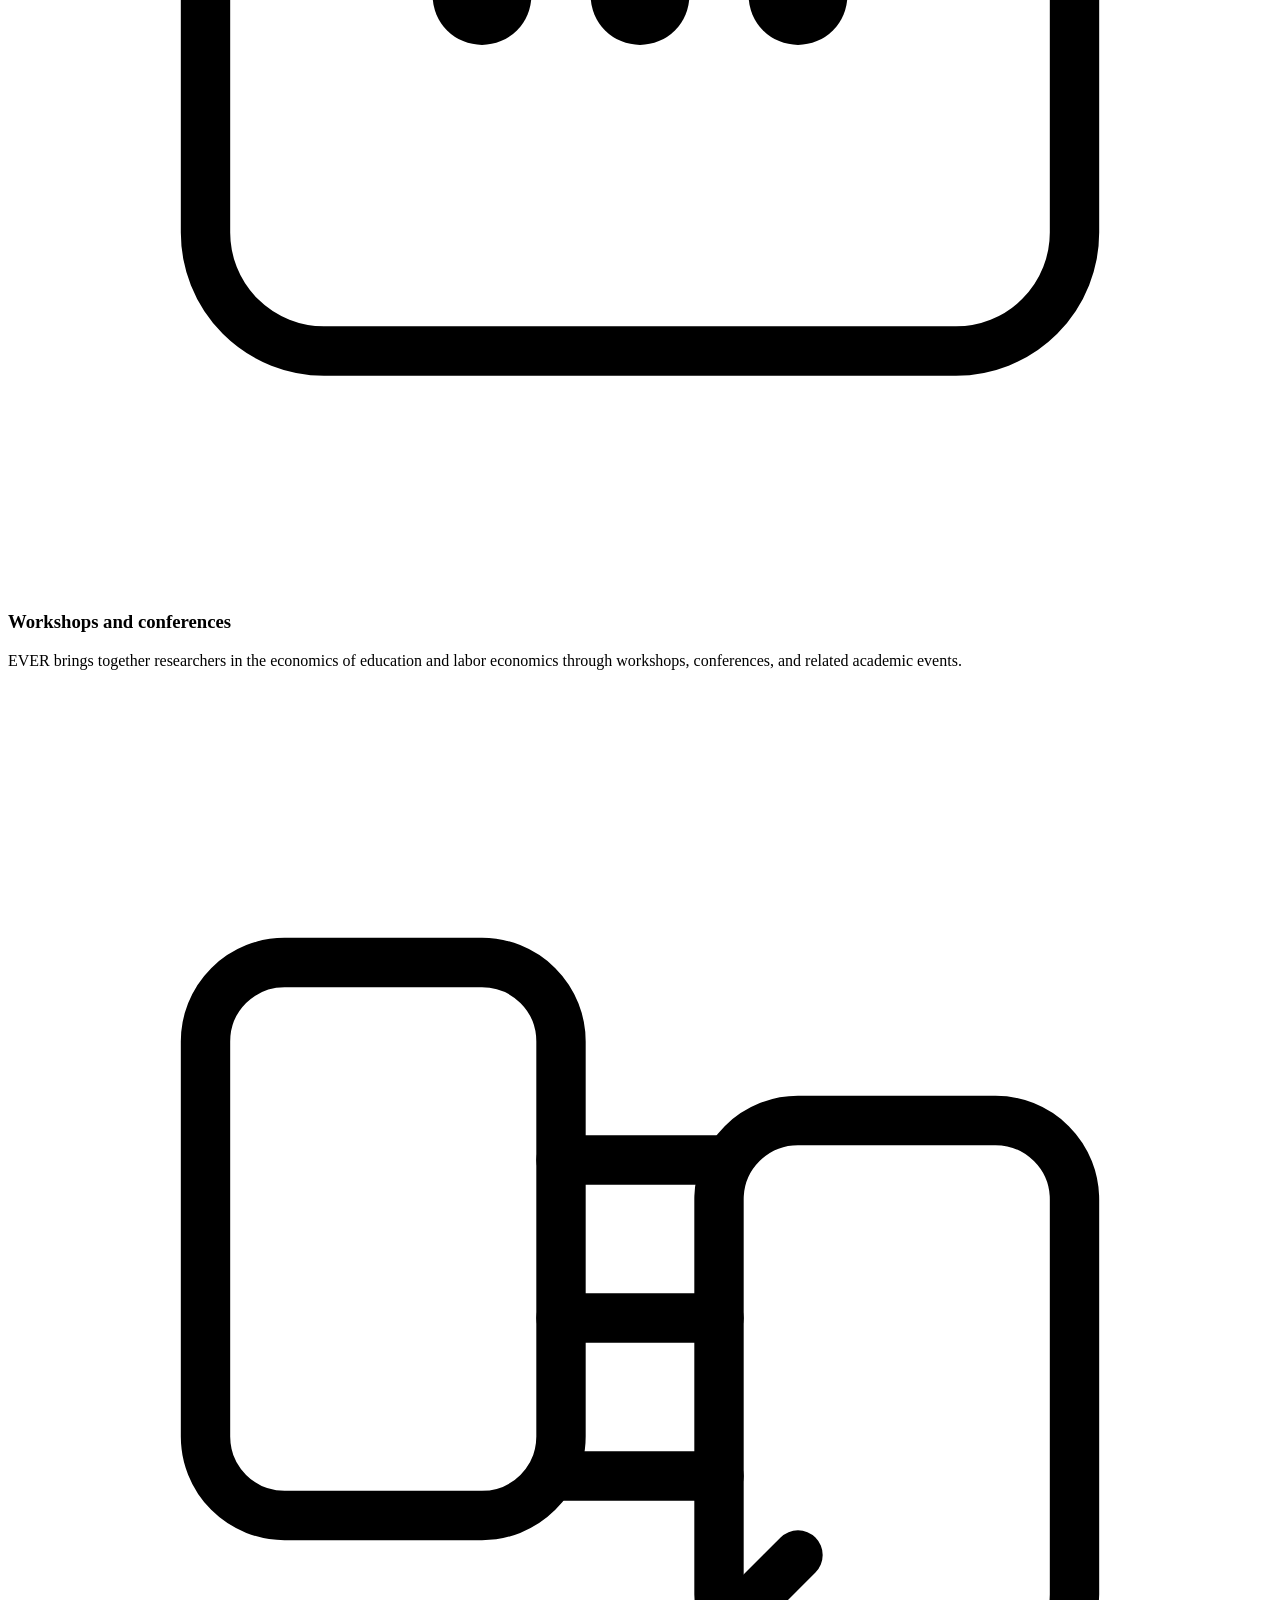
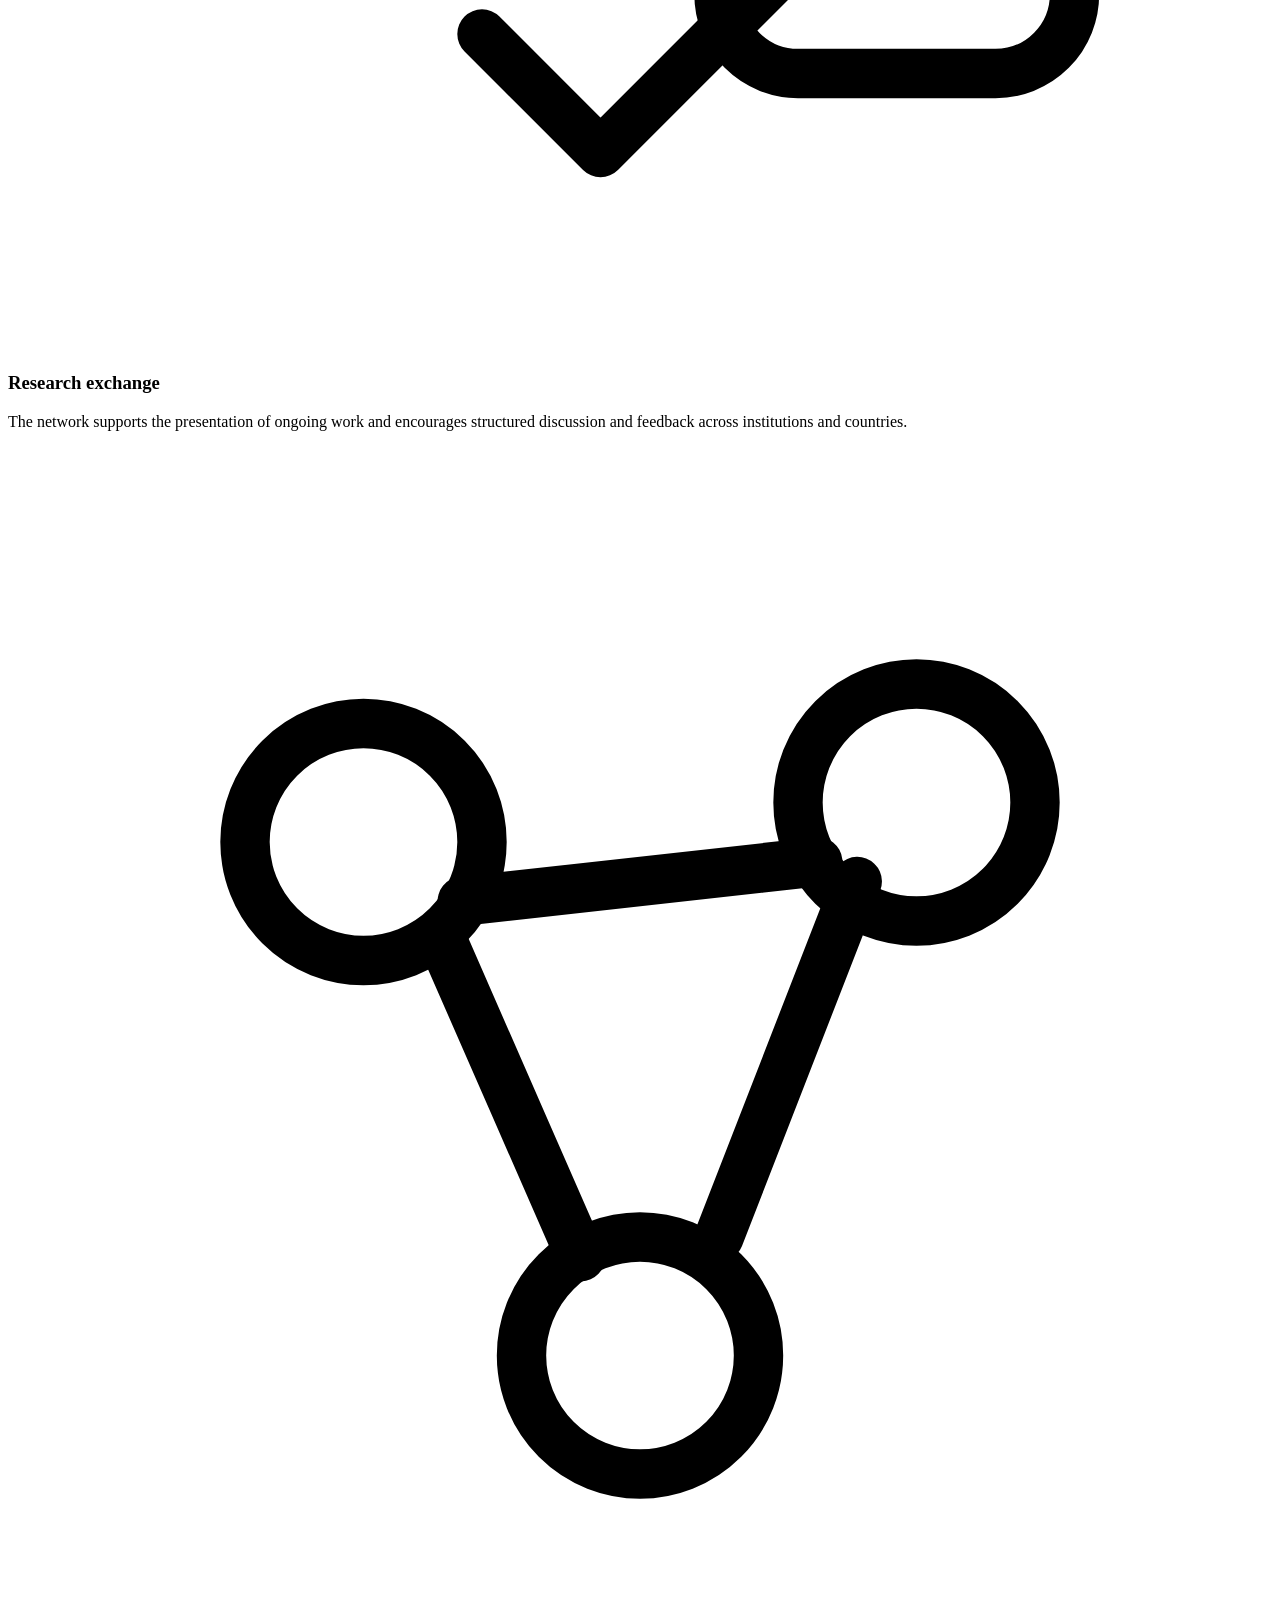
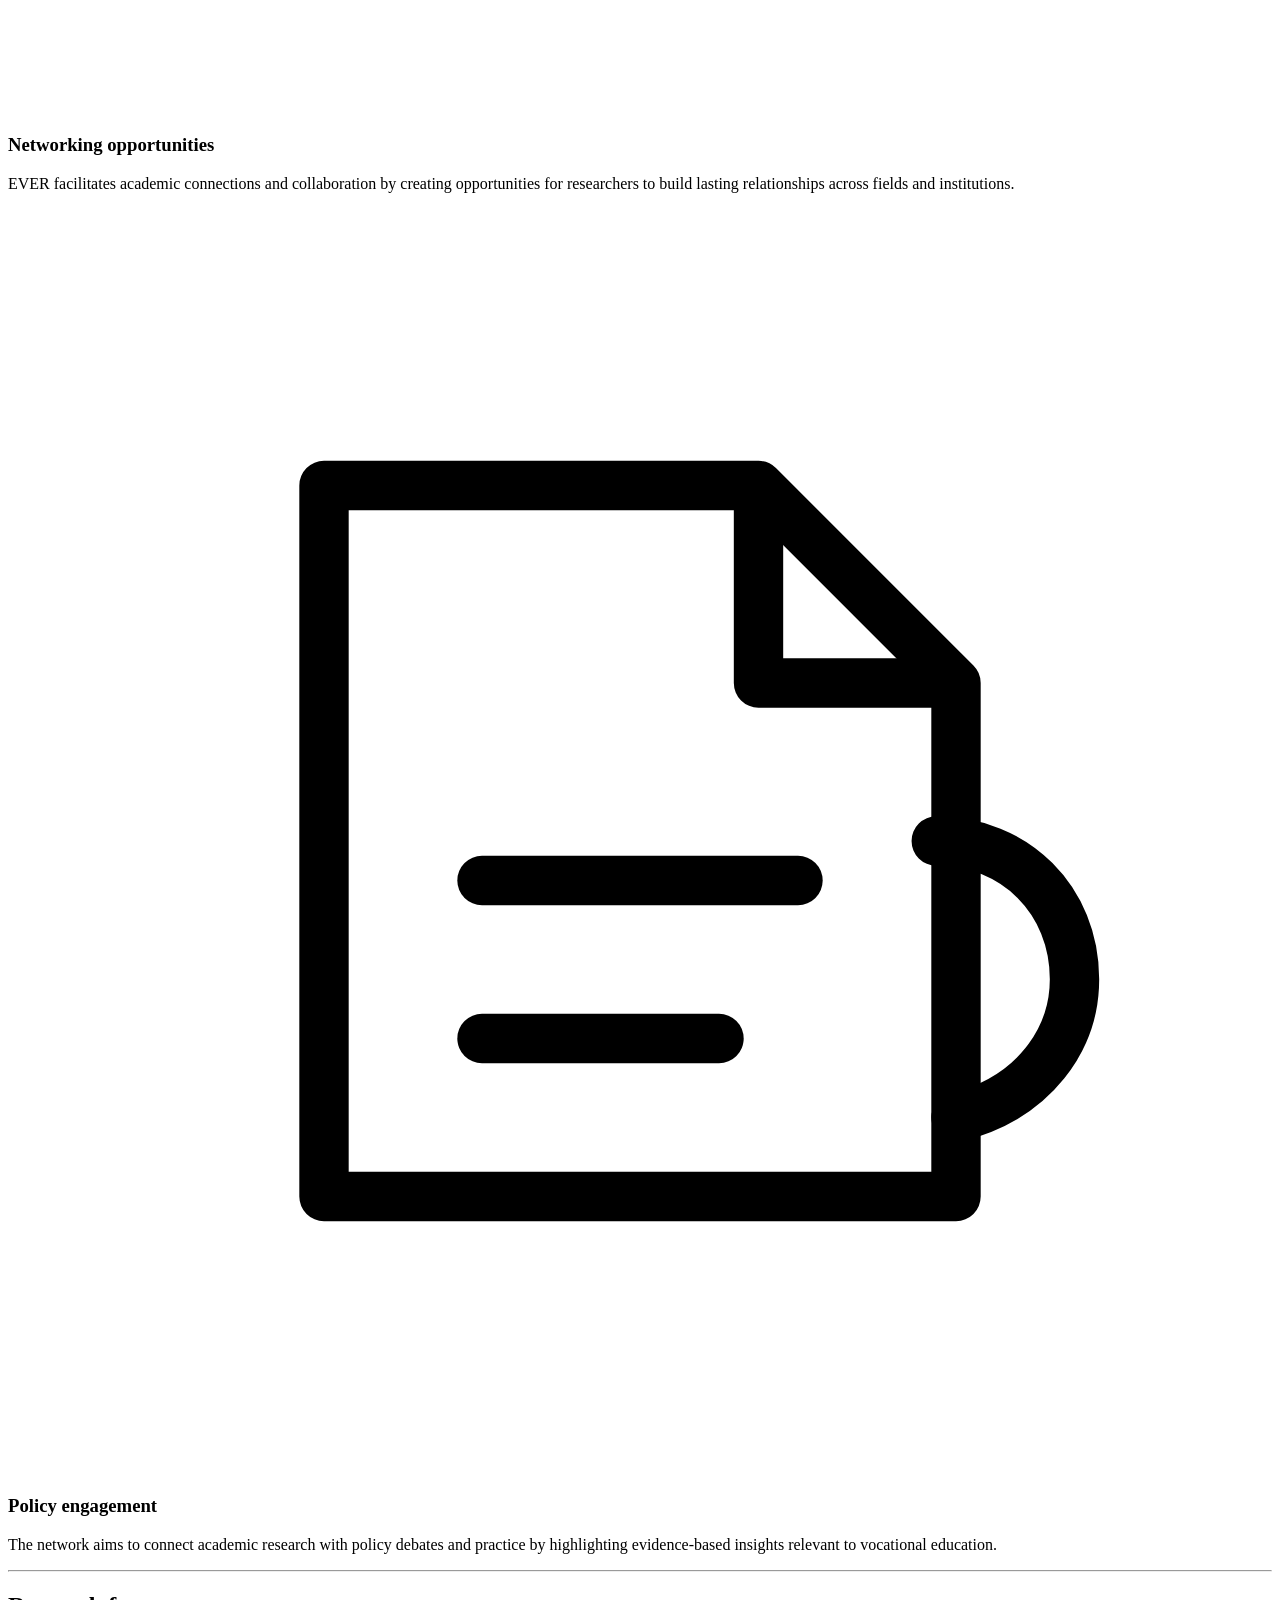
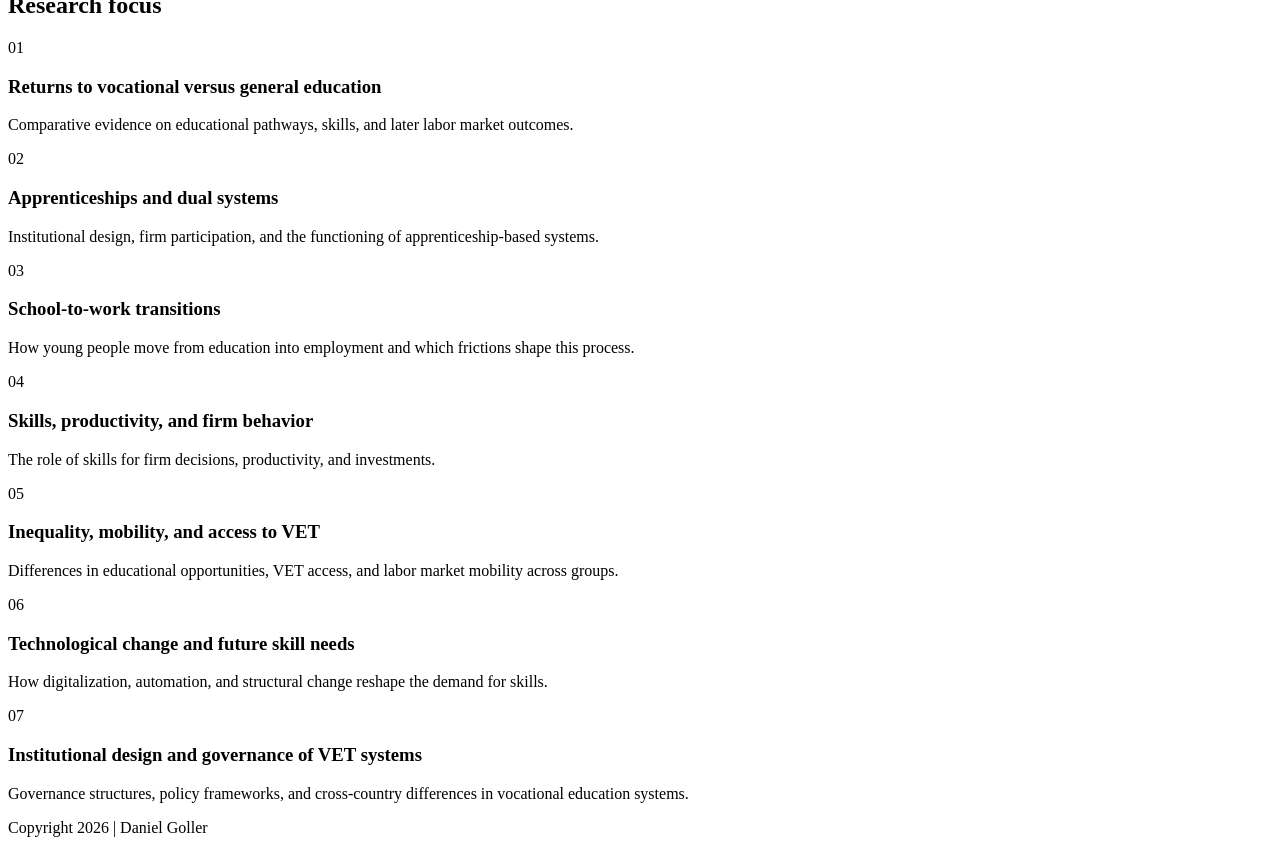
==== commit bf9968cf: "Update index.html" ====
--- a/index.html
+++ b/index.html
@@ -70,7 +70,7 @@
                 </li>
 
                 <li class="nav-item">
-                  <a class="nav-link tm-nav-link" href="conference.html">Conference</a>
+                  <a class="nav-link tm-nav-link" href="conference.html">Conferences</a>
                 </li>
 
                 <li class="nav-item">
